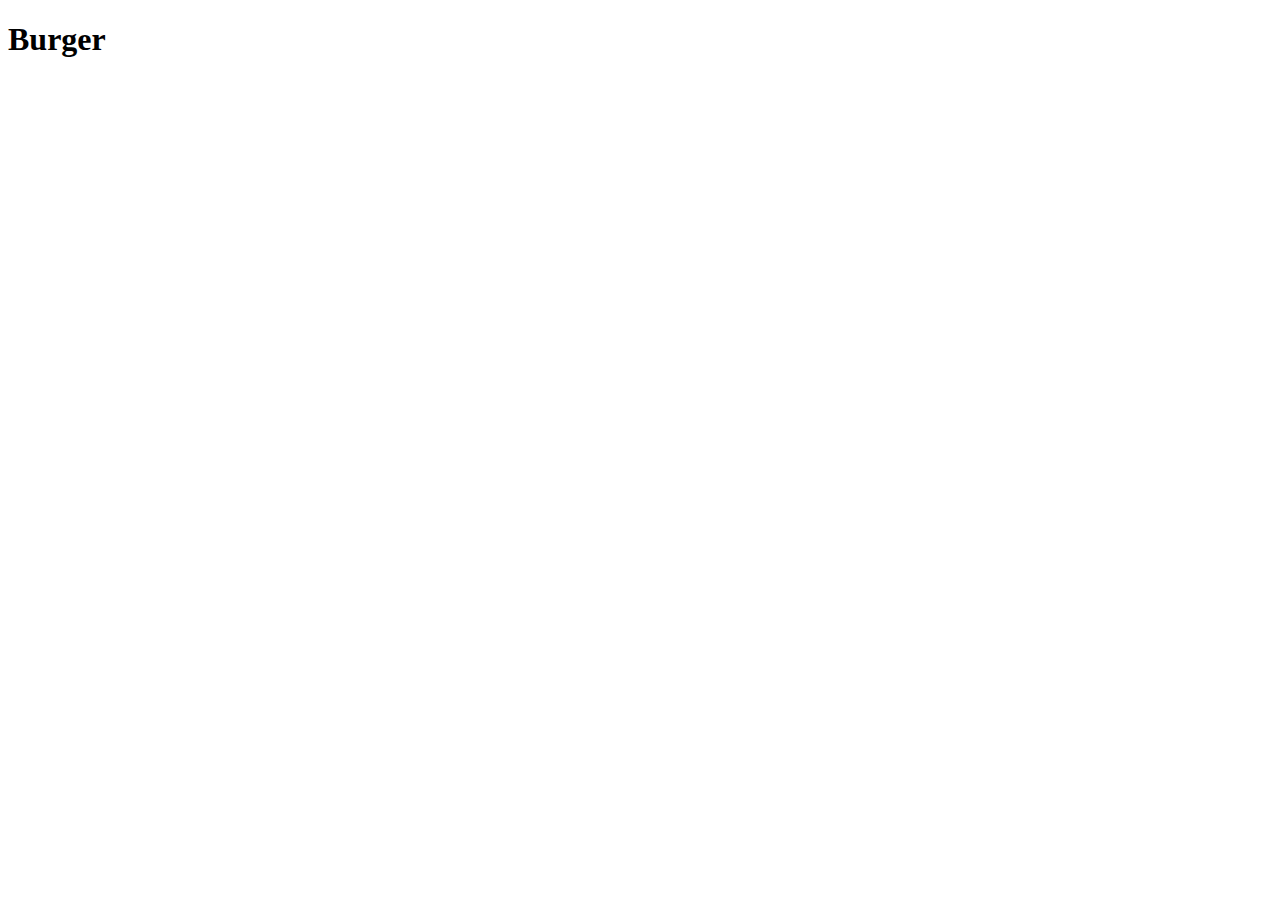
==== recipes/burger.html @ a3690923 "Add burger.html with boilerplate and header" ====
<!DOCTYPE html>
<html lang="en">
<head>
    <meta charset="UTF-8">
    <meta name="viewport" content="width=device-width, initial-scale=1.0">
    <title>Document</title>
</head>
<body>
    <h1>Burger</h1>
</body>
</html>
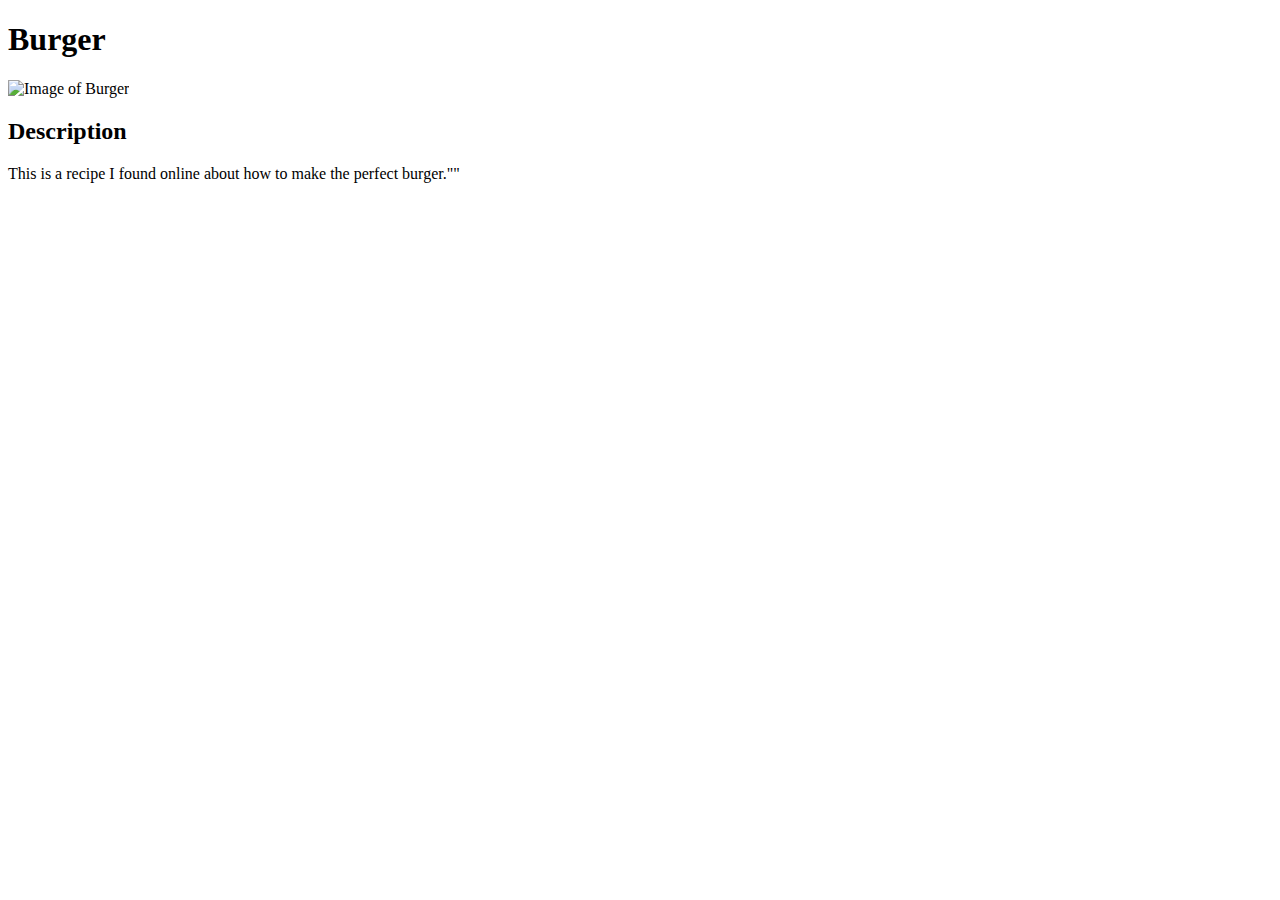
==== commit 4bd1887f: "Add burger image and description of recipe" ====
--- a/recipes/burger.html
+++ b/recipes/burger.html
@@ -7,5 +7,10 @@
 </head>
 <body>
     <h1>Burger</h1>
-</body>
+    <img src="https://www.google.com/imgres?imgurl=https%3A%2F%2Fwww.thecookierookie.com%2Fwp-content%2Fuploads%2F2023%2F04%2Ffeatured-stovetop-burgers-recipe.jpg&tbnid=imWOUq8pytFgzM&vet=12ahUKEwjg-b_o8_f_AhXbGFkFHYfUBiAQMygAegUIARD7AQ..i&imgrefurl=https%3A%2F%2Fwww.thecookierookie.com%2Fstovetop-burgers%2F&docid=8_2mRXXgVOJ1uM&w=1200&h=1200&q=burger&ved=2ahUKEwjg-b_o8_f_AhXbGFkFHYfUBiAQMygAegUIARD7AQ" alt="Image of Burger">
+    <h2>Description</h2>
+        <p>
+            This is a recipe I found online about how to make the perfect burger.""
+        </p>
+    </body>
 </html>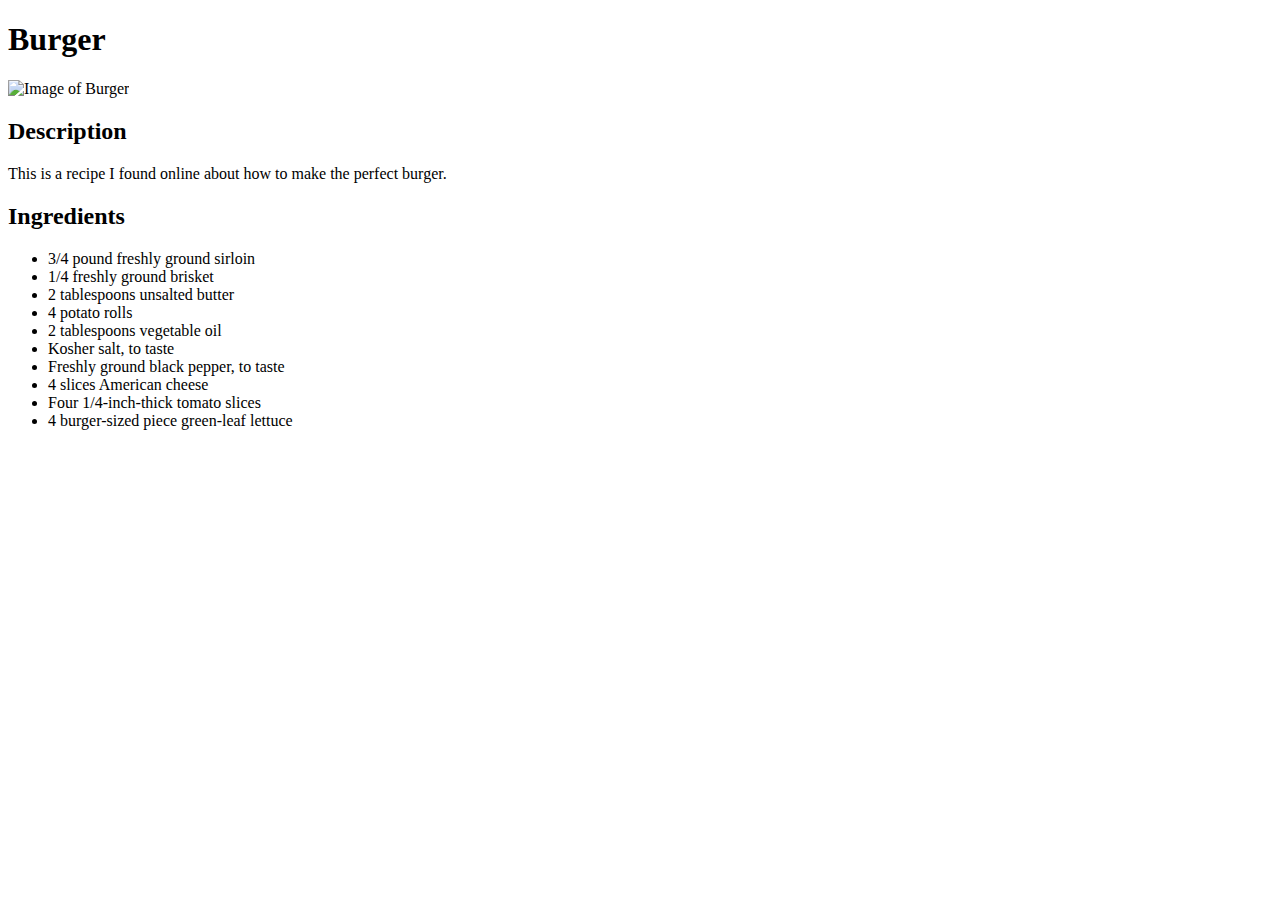
==== commit 238e749d: "Add Ingredients header and unordered list of ingredients" ====
--- a/recipes/burger.html
+++ b/recipes/burger.html
@@ -7,10 +7,24 @@
 </head>
 <body>
     <h1>Burger</h1>
-    <img src="https://www.google.com/imgres?imgurl=https%3A%2F%2Fwww.thecookierookie.com%2Fwp-content%2Fuploads%2F2023%2F04%2Ffeatured-stovetop-burgers-recipe.jpg&tbnid=imWOUq8pytFgzM&vet=12ahUKEwjg-b_o8_f_AhXbGFkFHYfUBiAQMygAegUIARD7AQ..i&imgrefurl=https%3A%2F%2Fwww.thecookierookie.com%2Fstovetop-burgers%2F&docid=8_2mRXXgVOJ1uM&w=1200&h=1200&q=burger&ved=2ahUKEwjg-b_o8_f_AhXbGFkFHYfUBiAQMygAegUIARD7AQ" alt="Image of Burger">
+    <img src="https://assets.epicurious.com/photos/5c745a108918ee7ab68daf79/1:1/w_2560%2Cc_limit/Smashburger-recipe-120219.jpg" alt="Image of Burger">
     <h2>Description</h2>
         <p>
-            This is a recipe I found online about how to make the perfect burger.""
+            This is a recipe I found online about how to make the perfect burger.
         </p>
+    <h2>Ingredients</h2>
+        <ul>
+            <li>3/4 pound freshly ground sirloin</li>
+            <li>1/4 freshly ground brisket</li>
+            <li>2 tablespoons unsalted butter</li>
+            <li>4 potato rolls</li>
+            <li>2 tablespoons vegetable oil</li>
+            <li>Kosher salt, to taste</li>
+            <li>Freshly ground black pepper, to taste</li>
+            <li>4 slices American cheese</li>
+            <li>Four 1/4-inch-thick tomato slices</li>
+            <li>4 burger-sized piece green-leaf lettuce</li>
+        
+        </ul>
     </body>
 </html>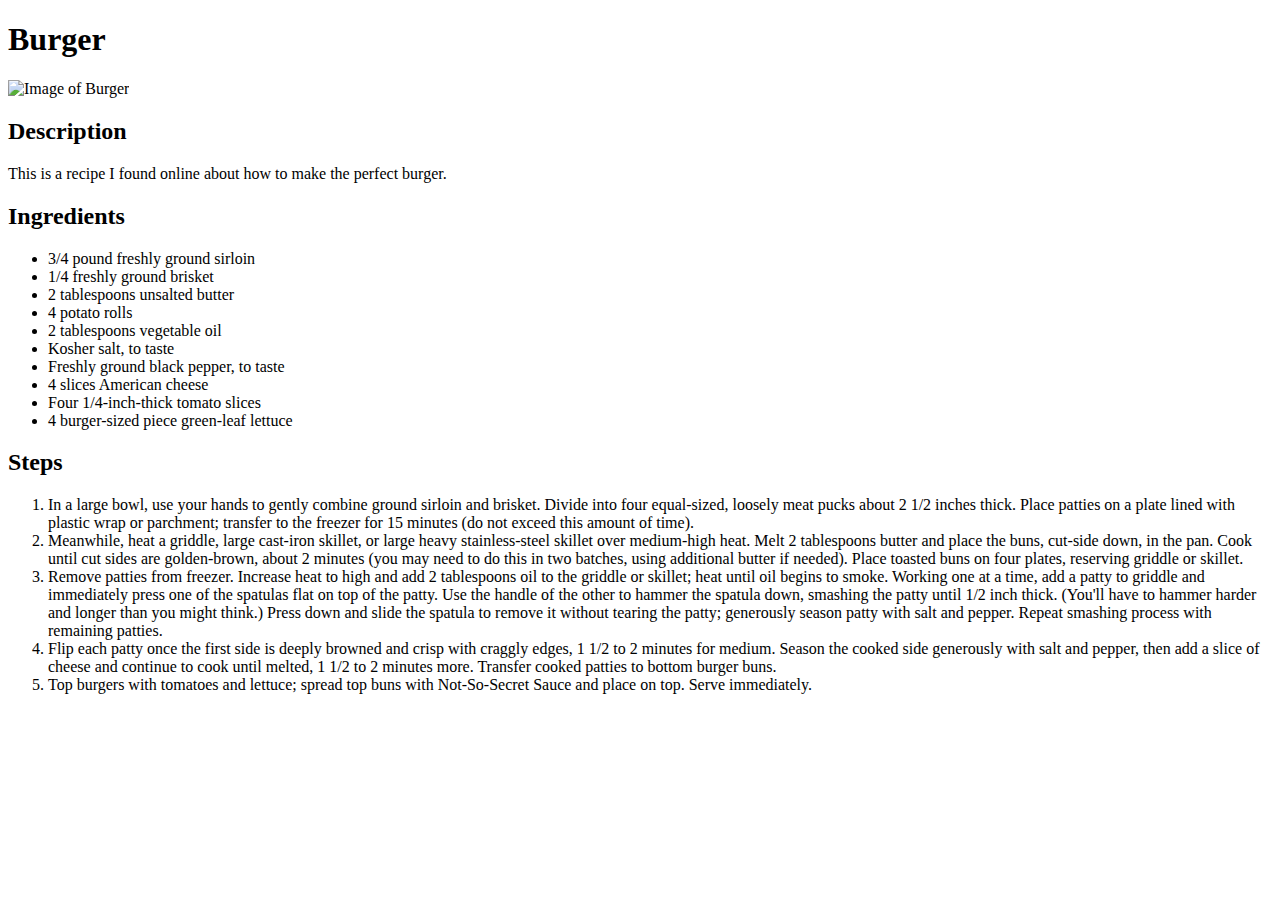
==== commit 48dcc2a4: "Add Steps heading and ordered list of steps for burger recipe" ====
--- a/recipes/burger.html
+++ b/recipes/burger.html
@@ -26,5 +26,13 @@
             <li>4 burger-sized piece green-leaf lettuce</li>
         
         </ul>
+    <h2>Steps</h2>
+        <ol>
+            <li>In a large bowl, use your hands to gently combine ground sirloin and brisket. Divide into four equal-sized, loosely meat pucks about 2 1/2 inches thick. Place patties on a plate lined with plastic wrap or parchment; transfer to the freezer for 15 minutes (do not exceed this amount of time).</li>
+            <li>Meanwhile, heat a griddle, large cast-iron skillet, or large heavy stainless-steel skillet over medium-high heat. Melt 2 tablespoons butter and place the buns, cut-side down, in the pan. Cook until cut sides are golden-brown, about 2 minutes (you may need to do this in two batches, using additional butter if needed). Place toasted buns on four plates, reserving griddle or skillet. </li>
+            <li>Remove patties from freezer. Increase heat to high and add 2 tablespoons oil to the griddle or skillet; heat until oil begins to smoke. Working one at a time, add a patty to griddle and immediately press one of the spatulas flat on top of the patty. Use the handle of the other to hammer the spatula down, smashing the patty until 1/2 inch thick. (You'll have to hammer harder and longer than you might think.) Press down and slide the spatula to remove it without tearing the patty; generously season patty with salt and pepper. Repeat smashing process with remaining patties.</li>
+            <li>Flip each patty once the first side is deeply browned and crisp with craggly edges, 1 1/2 to 2 minutes for medium. Season the cooked side generously with salt and pepper, then add a slice of cheese and continue to cook until melted, 1 1/2 to 2 minutes more. Transfer cooked patties to bottom burger buns.</li>
+            <li>Top burgers with tomatoes and lettuce; spread top buns with Not-So-Secret Sauce and place on top. Serve immediately.</li>
+     </ol>
     </body>
 </html>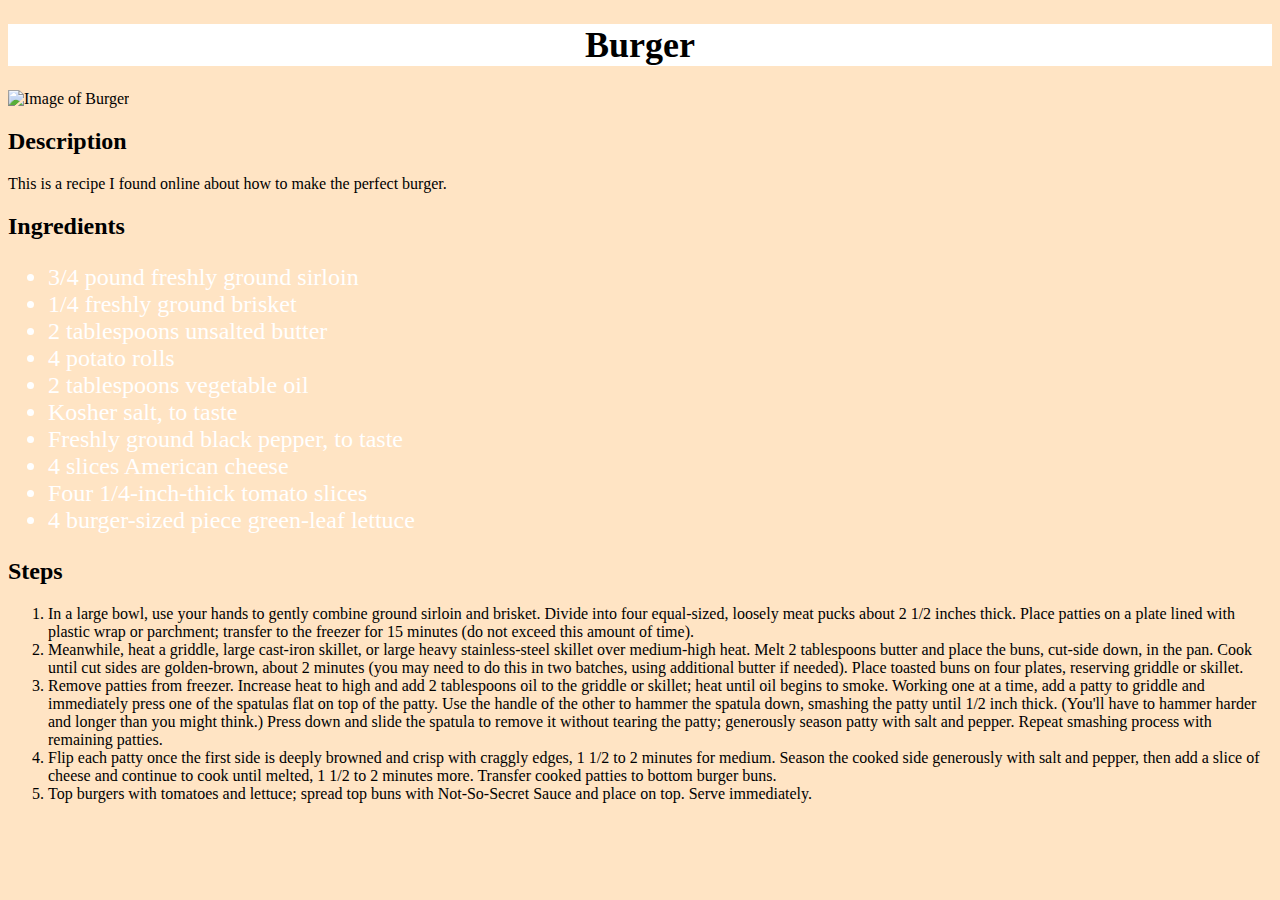
==== commit 894b6cff: "Fix links to stylesheet in recipe pages" ====
--- a/recipes/burger.html
+++ b/recipes/burger.html
@@ -4,6 +4,7 @@
     <meta charset="UTF-8">
     <meta name="viewport" content="width=device-width, initial-scale=1.0">
     <title>Document</title>
+    <link rel="stylesheet" href="../style.css" />
 </head>
 <body>
     <h1>Burger</h1>
--- a/style.css
+++ b/style.css
@@ -0,0 +1,21 @@
+body {
+    background-color: bisque;
+    font-family:'Times New Roman', Times, serif
+}
+
+h1 {
+    background-color: white;
+    text-align: center;
+    font-size: 36px;
+}
+
+ul {
+    color: white;
+    font-size: 24px;
+}
+
+img {
+    height: auto;
+    width: 400px;
+}
+
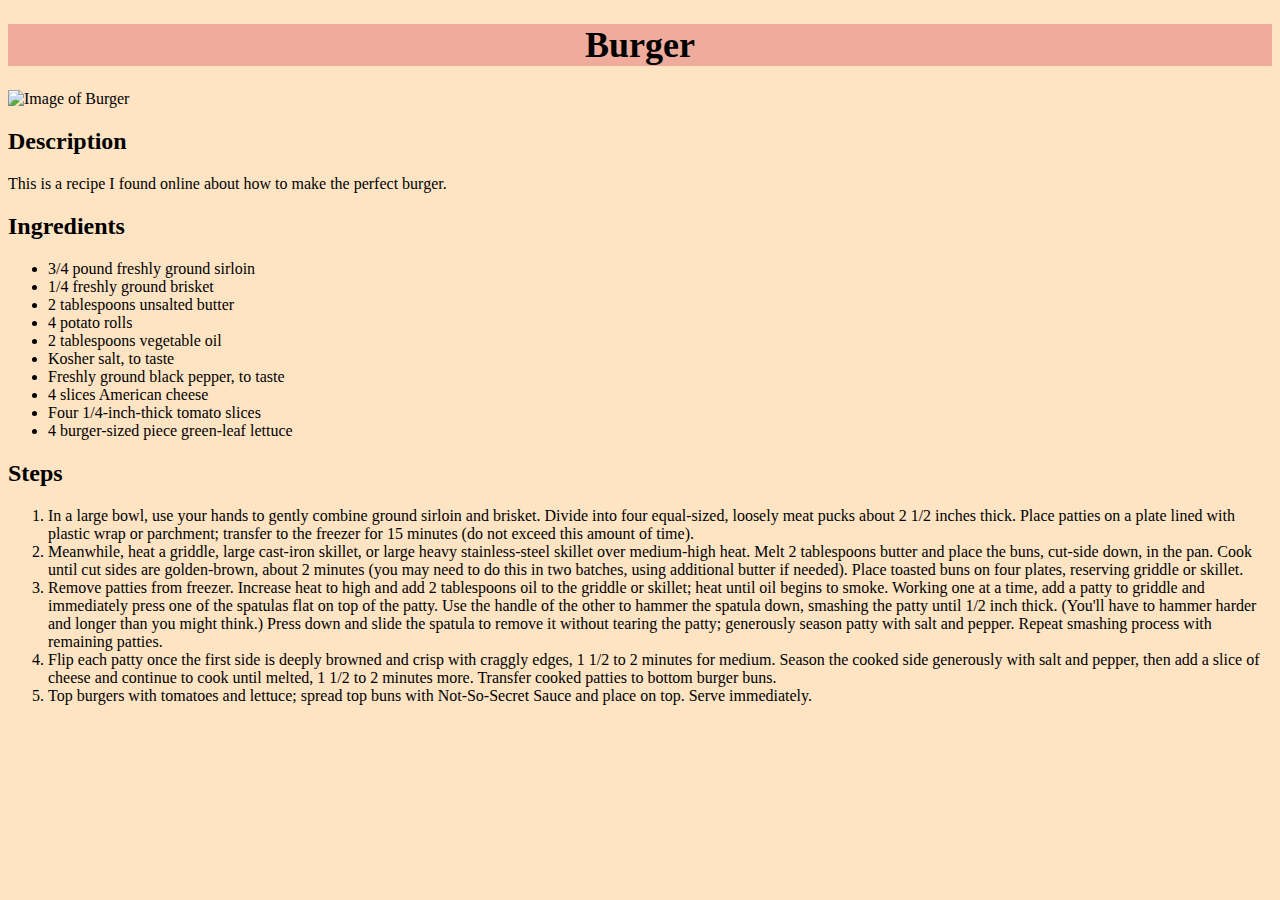
==== commit 46aa06a2: "Style burger.html page" ====
--- a/recipes/burger.html
+++ b/recipes/burger.html
@@ -8,25 +8,27 @@
 </head>
 <body>
     <h1>Burger</h1>
-    <img src="https://assets.epicurious.com/photos/5c745a108918ee7ab68daf79/1:1/w_2560%2Cc_limit/Smashburger-recipe-120219.jpg" alt="Image of Burger">
-    <h2>Description</h2>
-        <p>
-            This is a recipe I found online about how to make the perfect burger.
-        </p>
-    <h2>Ingredients</h2>
-        <ul>
-            <li>3/4 pound freshly ground sirloin</li>
-            <li>1/4 freshly ground brisket</li>
-            <li>2 tablespoons unsalted butter</li>
-            <li>4 potato rolls</li>
-            <li>2 tablespoons vegetable oil</li>
-            <li>Kosher salt, to taste</li>
-            <li>Freshly ground black pepper, to taste</li>
-            <li>4 slices American cheese</li>
-            <li>Four 1/4-inch-thick tomato slices</li>
-            <li>4 burger-sized piece green-leaf lettuce</li>
-        
-        </ul>
+    <img id="burger" src="https://assets.epicurious.com/photos/5c745a108918ee7ab68daf79/1:1/w_2560%2Cc_limit/Smashburger-recipe-120219.jpg" alt="Image of Burger">
+    <div class="left-align-text">
+        <h2>Description</h2>
+            <p>
+                This is a recipe I found online about how to make the perfect burger.
+            </p>
+        <h2>Ingredients</h2>
+            <ul>
+                <li>3/4 pound freshly ground sirloin</li>
+                <li>1/4 freshly ground brisket</li>
+                <li>2 tablespoons unsalted butter</li>
+                <li>4 potato rolls</li>
+                <li>2 tablespoons vegetable oil</li>
+                <li>Kosher salt, to taste</li>
+                <li>Freshly ground black pepper, to taste</li>
+                <li>4 slices American cheese</li>
+                <li>Four 1/4-inch-thick tomato slices</li>
+                <li>4 burger-sized piece green-leaf lettuce</li>
+            
+            </ul>
+    </div>
     <h2>Steps</h2>
         <ol>
             <li>In a large bowl, use your hands to gently combine ground sirloin and brisket. Divide into four equal-sized, loosely meat pucks about 2 1/2 inches thick. Place patties on a plate lined with plastic wrap or parchment; transfer to the freezer for 15 minutes (do not exceed this amount of time).</li>
--- a/style.css
+++ b/style.css
@@ -1,21 +1,41 @@
 body {
     background-color: bisque;
-    font-family:'Times New Roman', Times, serif
+    font-family:'Times New Roman', Times, serif;
+    box-sizing: border-box;
 }
 
 h1 {
-    background-color: white;
+    background-color: rgb(239, 172, 157);
     text-align: center;
     font-size: 36px;
 }
 
-ul {
-    color: white;
+.homepage {
+    width: 100%;
+    color: black;
     font-size: 24px;
+    display: inline-flex;
+    list-style: none;
+}
+
+.homepage li {
+    padding: 5px;
+    background-color: rgb(239, 172, 157);
+    border: 2px solid black;
+    margin: 20px;
 }
 
 img {
     height: auto;
-    width: 400px;
+    width: 200px;
 }
 
+#burger {
+    width: 25%;
+    display: inline-block;
+    
+}
+
+.left-align-text{
+    display: block;
+}
